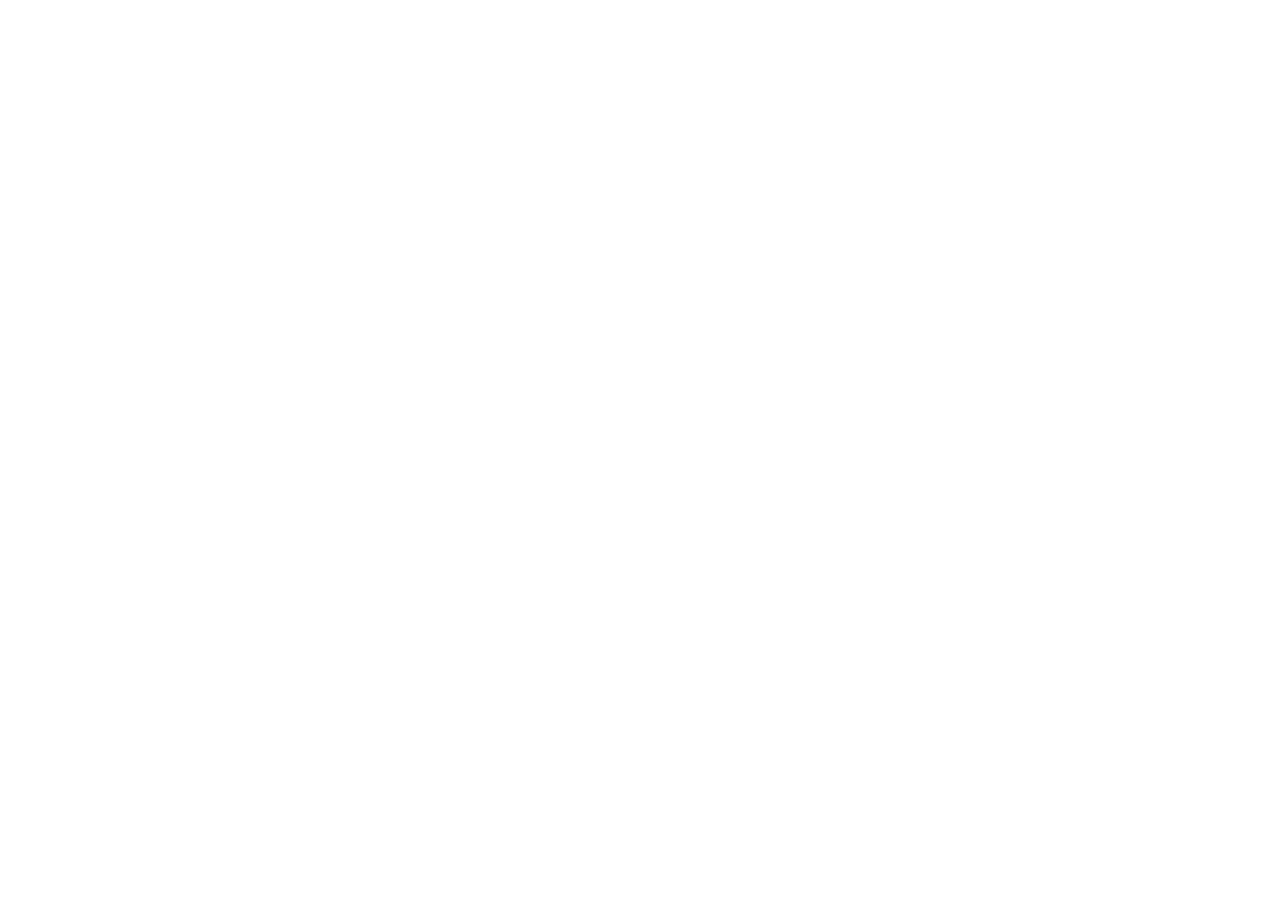
==== userProfile.html @ b193833a "first commit" ====
<!doctype html>
<html lang="ru">
<head>
    <meta charset="UTF-8">
    <meta name="viewport"
          content="width=device-width, user-scalable=no, initial-scale=1.0, maximum-scale=1.0, minimum-scale=1.0">
    <meta http-equiv="X-UA-Compatible" content="ie=edge">
    <link rel="stylesheet" href="./assets/styles/index.css">
    <title>userProfile</title>
</head>
<body>
    <div class="userTitle">

    </div>
    <ul class="user__posts-list"></ul>



    <script src="./assets/js/userProfile.js"></script>
</body>
</html>
---- assets/styles/index.css ----
@import "interface.css";
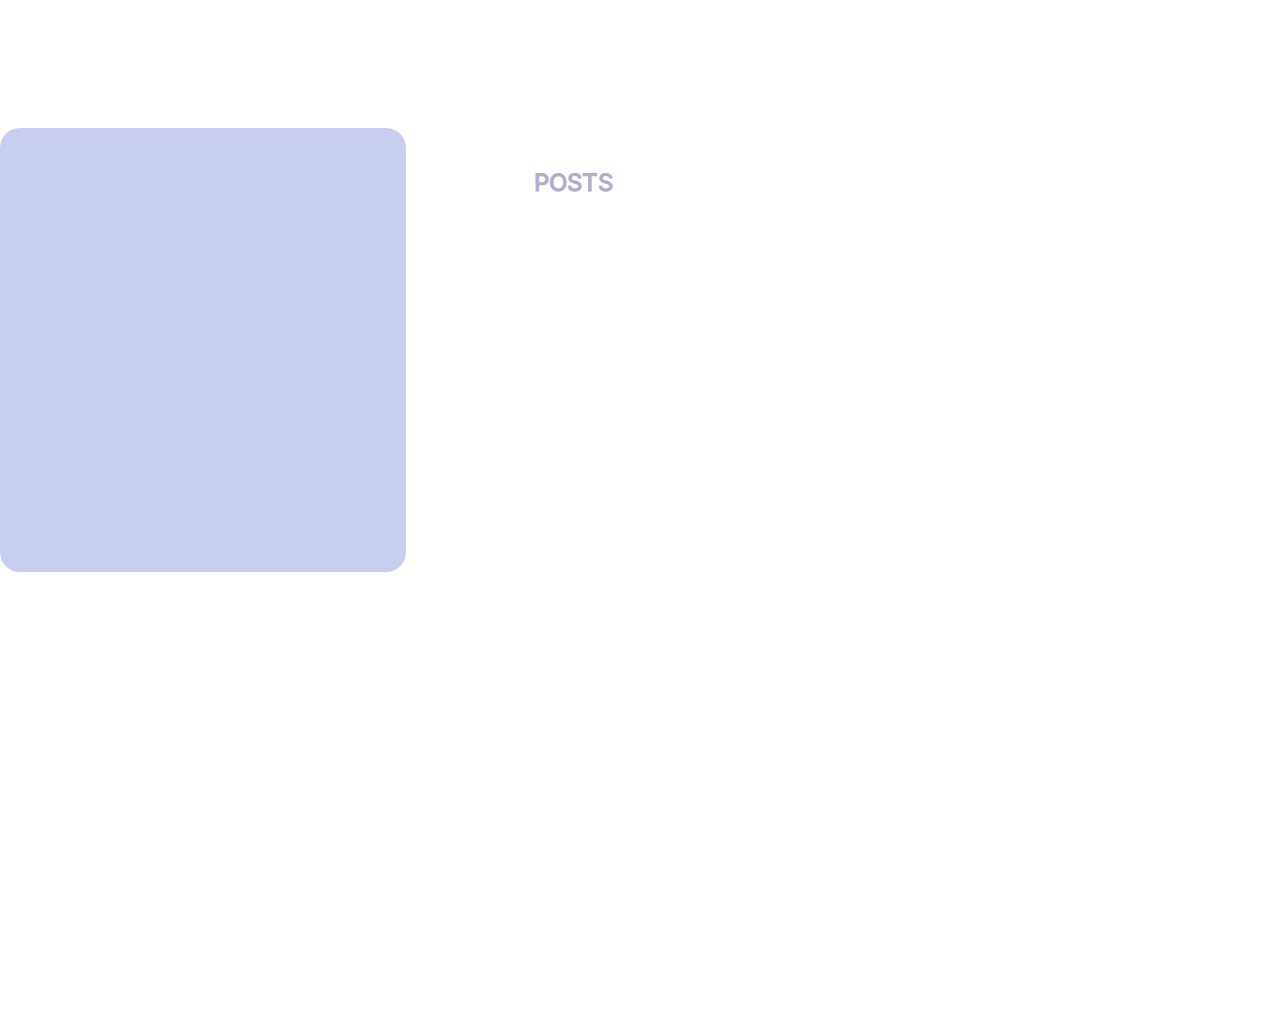
==== commit cfb6bf80: "completed userProfile page" ====
--- a/userProfile.html
+++ b/userProfile.html
@@ -1,21 +1,30 @@
-<!doctype html>
+<!DOCTYPE html>
 <html lang="ru">
-<head>
-    <meta charset="UTF-8">
-    <meta name="viewport"
-          content="width=device-width, user-scalable=no, initial-scale=1.0, maximum-scale=1.0, minimum-scale=1.0">
-    <meta http-equiv="X-UA-Compatible" content="ie=edge">
-    <link rel="stylesheet" href="./assets/styles/index.css">
+  <head>
+    <meta charset="UTF-8" />
+    <meta
+      name="viewport"
+      content="width=device-width, user-scalable=no, initial-scale=1.0, maximum-scale=1.0, minimum-scale=1.0"
+    />
+    <meta http-equiv="X-UA-Compatible" content="ie=edge" />
+    <link rel="stylesheet" href="./assets/styles/index.css" />
     <title>userProfile</title>
-</head>
-<body>
-    <div class="userTitle">
+  </head>
+  <body>
+    <div class="container container-profile">
+      <div class="user__avatar__big"></div>
+      <div class="user">
+        <div class="user__info"></div>
 
+        <div class="user__posts">
+            <h2>POSTS</h2>
+            <ul class="user__posts-list">
+
+            </ul>
+        </div>
+      </div>
     </div>
-    <ul class="user__posts-list"></ul>
-
-
 
     <script src="./assets/js/userProfile.js"></script>
-</body>
-</html>+  </body>
+</html>
--- a/assets/styles/index.css
+++ b/assets/styles/index.css
@@ -1 +1,5 @@
-@import "interface.css";+@import "loader.css";
+@import "interface.css";
+@import "main.css";
+@import "userProfile.css"
+
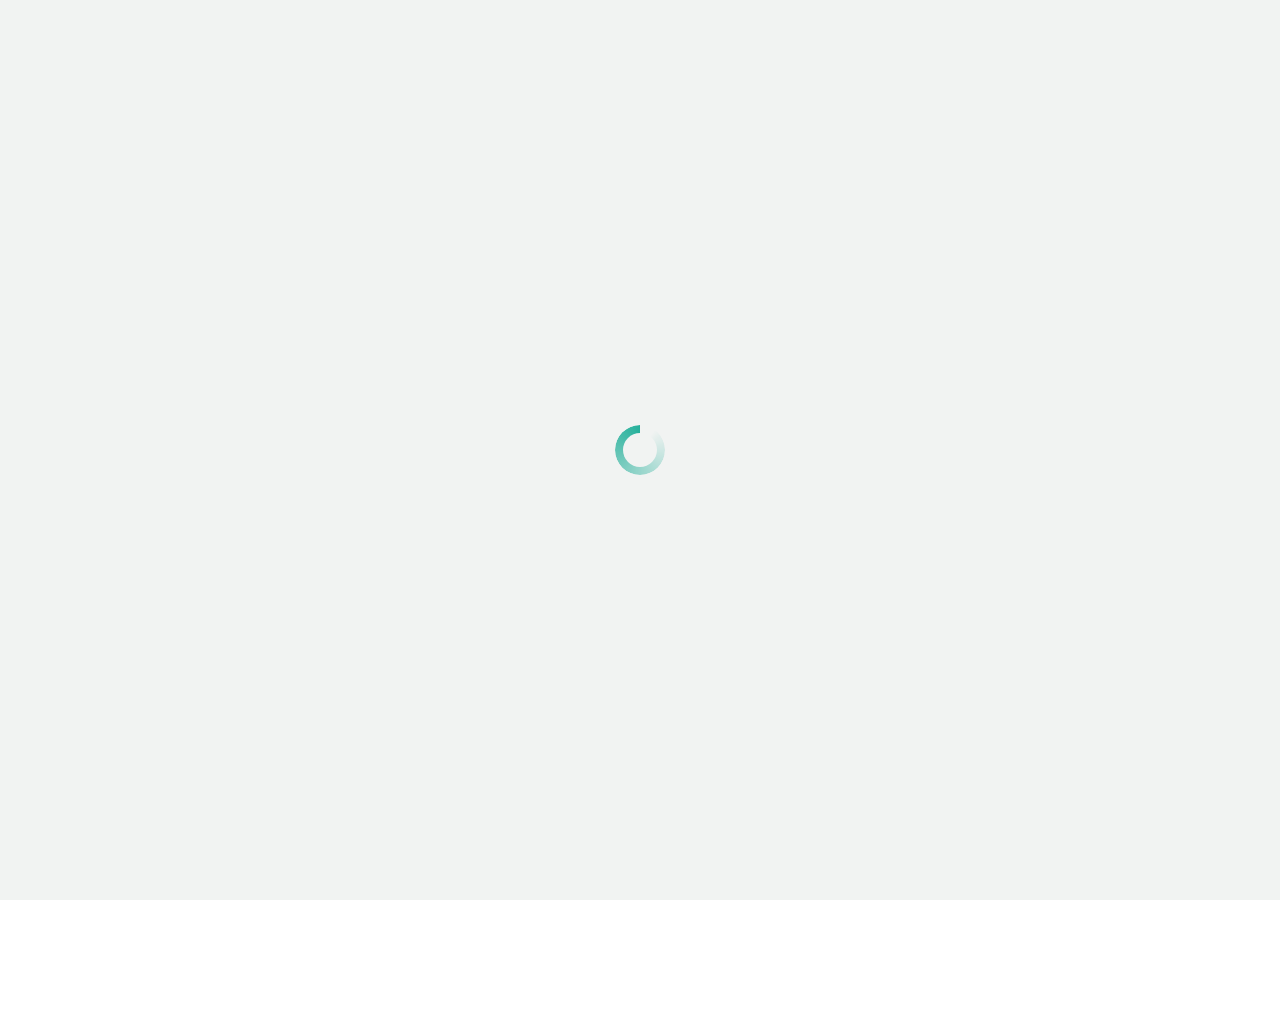
==== commit 76e9d728: "." ====
--- a/userProfile.html
+++ b/userProfile.html
@@ -11,16 +11,18 @@
     <title>userProfile</title>
   </head>
   <body>
+    <div class="preloader">
+      <div class="load__anim"></div>
+    </div>
+
     <div class="container container-profile">
       <div class="user__avatar__big"></div>
       <div class="user">
         <div class="user__info"></div>
 
         <div class="user__posts">
-            <h2>POSTS</h2>
-            <ul class="user__posts-list">
-
-            </ul>
+          <h2>POSTS</h2>
+          <ul class="user__posts-list"></ul>
         </div>
       </div>
     </div>
